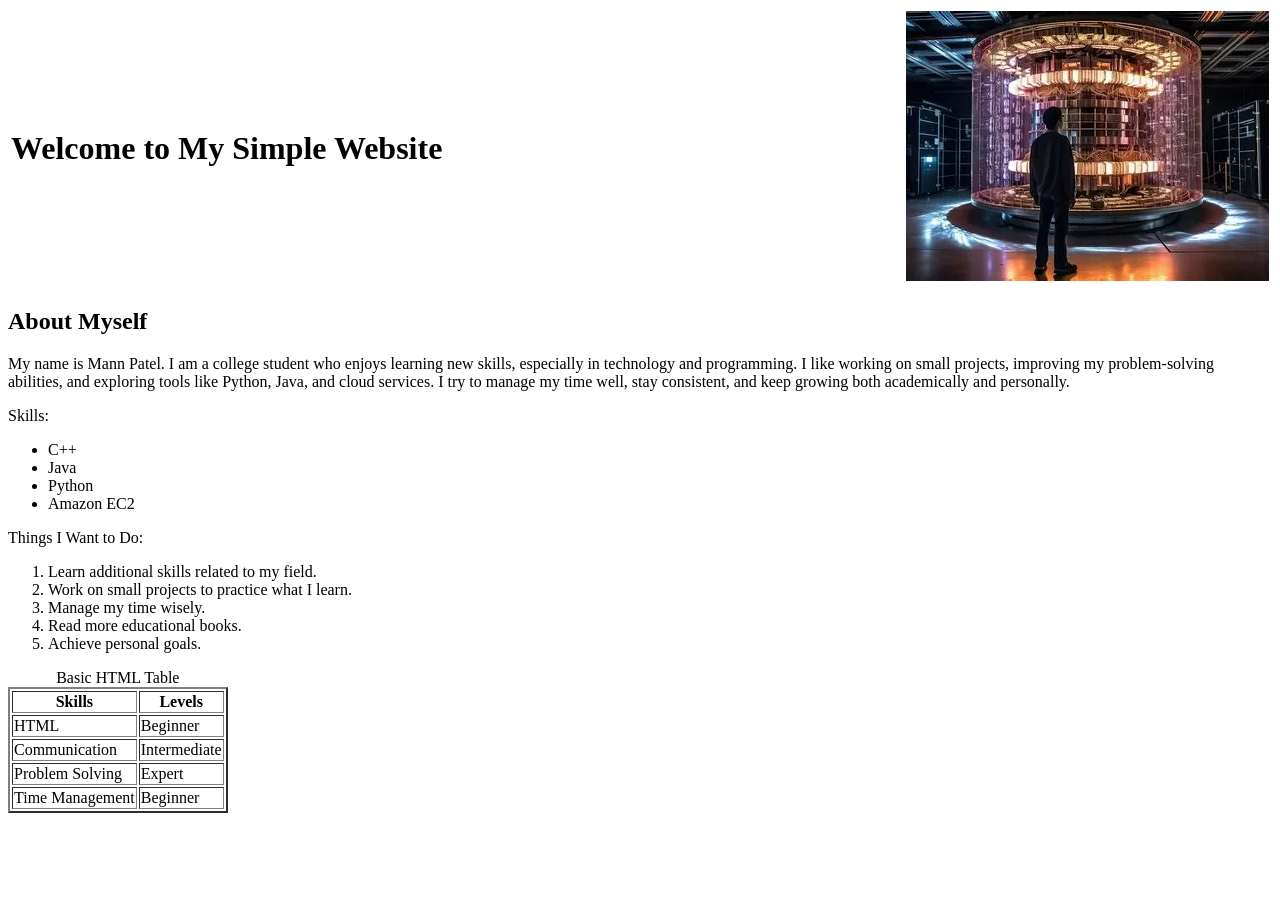
==== index.html @ cf3b7337 "Update and rename index1.html to index.html" ====
<!DOCTYPE html>
<html lang="en">

<head>
   <meta charset="UTF-8">
   <meta name="viewport" content="width=device-width, initial-scale=1.0">
   <title>Patel Mann Website</title>
</head>

<body>

   <!-- My simple HTML website for class -->

   <table border="0" width="100%">
      <tr>
         <td>
            <h1>Welcome to My Simple Website</h1>
         </td>
         <td align="right" valign="top">
            <img src="image.jpg" alt="My photo">
         </td>
      </tr>
   </table>

   <!-- About section -->
   <h2>About Myself</h2>
   <p>
      My name is Mann Patel. I am a college student who enjoys learning new skills,
      especially in technology and programming. I like working on small projects,
      improving my problem-solving abilities, and exploring tools like Python, Java,
      and cloud services. I try to manage my time well, stay consistent, and keep
      growing both academically and personally.
   </p>

   <p>Skills:</p>
   <ul>
      <li>C++</li>
      <li>Java</li>
      <li>Python</li>
      <li>Amazon EC2</li>
   </ul>

   <p>Things I Want to Do:</p>
   <ol type="1">
      <li>Learn additional skills related to my field.</li>
      <li>Work on small projects to practice what I learn.</li>
      <li>Manage my time wisely.</li>
      <li>Read more educational books.</li>
      <li>Achieve personal goals.</li>
   </ol>

   <table border="2">
      <caption>Basic HTML Table</caption>
      <tr>
         <th>Skills</th>
         <th>Levels</th>
      </tr>
      <tr>
         <td>HTML</td>
         <td>Beginner</td>
      </tr>
      <tr>
         <td>Communication</td>
         <td>Intermediate</td>
      </tr>
      <tr>
         <td>Problem Solving</td>
         <td>Expert</td>
      </tr>
      <tr>
         <td>Time Management</td>
         <td>Beginner</td>
      </tr>
   </table>

</body>
</html>
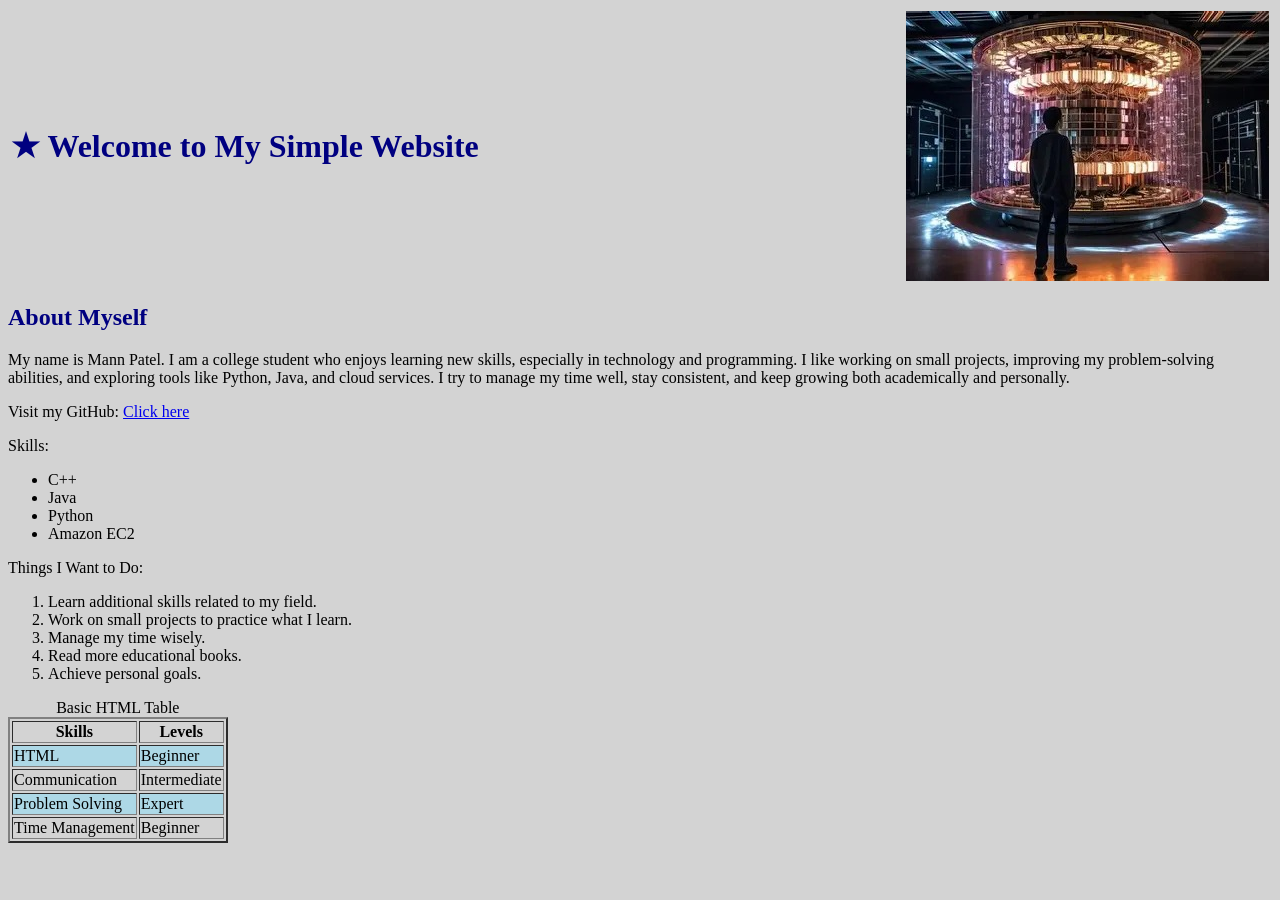
==== commit 13354cee: "Add GitHub link to About section Added a link to GitHub in the About section." ====
--- a/index.html
+++ b/index.html
@@ -4,6 +4,7 @@
 <head>
    <meta charset="UTF-8">
    <meta name="viewport" content="width=device-width, initial-scale=1.0">
+   <link rel="stylesheet" href="style.css">
    <title>Patel Mann Website</title>
 </head>
 
@@ -30,6 +31,12 @@
       improving my problem-solving abilities, and exploring tools like Python, Java,
       and cloud services. I try to manage my time well, stay consistent, and keep
       growing both academically and personally.
+   </p>
+
+   <!-- ✅ Added link here -->
+   <p>
+      Visit my GitHub:
+      <a href="https://github.com" target="_blank">Click here</a>
    </p>
 
    <p>Skills:</p>
@@ -75,4 +82,3 @@
 
 </body>
 </html>
-
--- a/style.css
+++ b/style.css
@@ -0,0 +1,33 @@
+/* 1. Float image to the right */
+img {
+   float: right;
+}
+
+/* 2. Pseudo-element */
+h1::before {
+   content: "★ ";
+}
+
+/* 3. :hover on links */
+a:hover {
+   color: red;
+}
+
+/* 4. :nth-child on table rows */
+tr:nth-child(even) {
+   background-color: lightblue;
+}
+
+/* 5. Color and background */
+body {
+   background-color: lightgray;
+   color: black;
+}
+
+h1 {
+   color: navy;
+}
+
+h2 {
+   color: navy;
+}
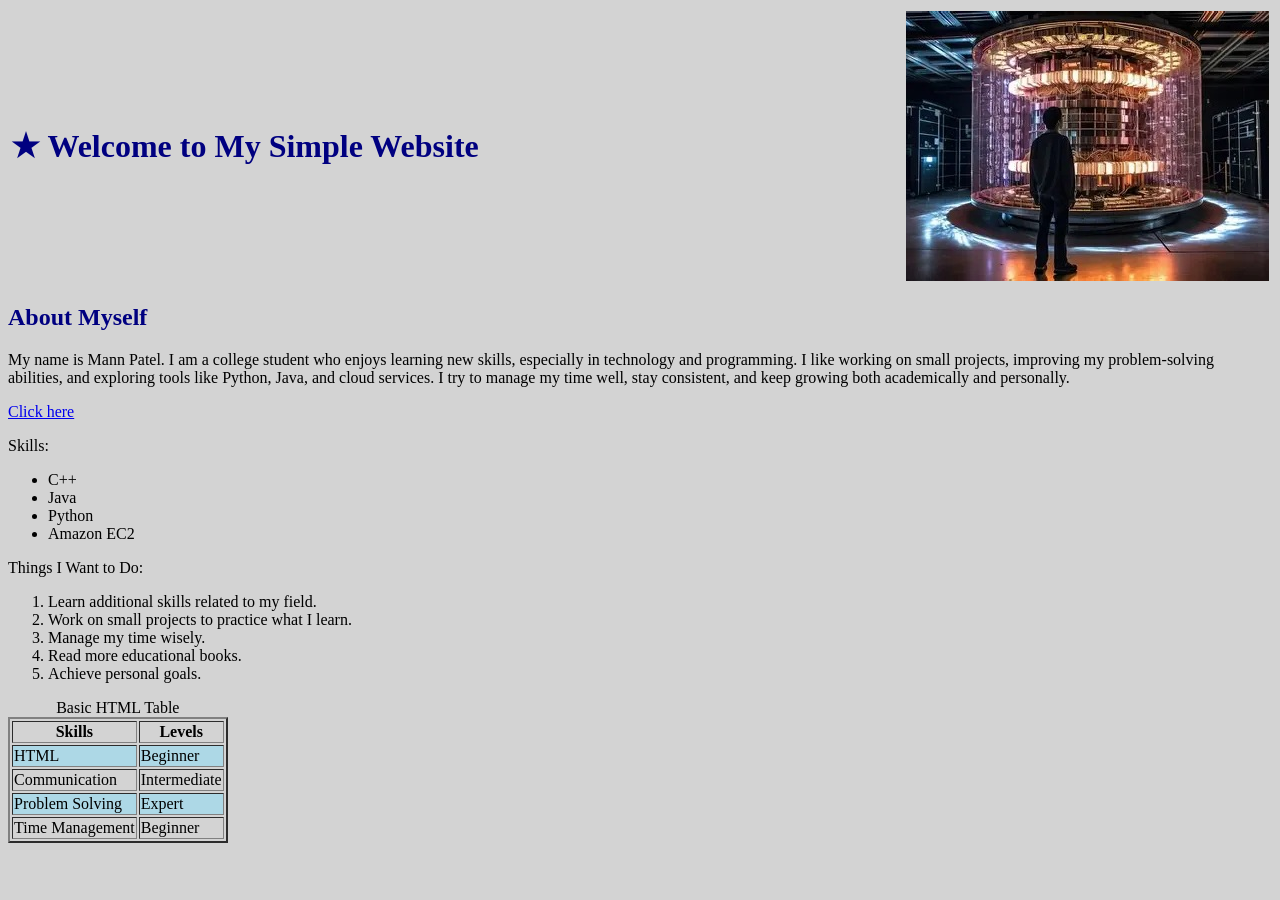
==== commit 8ae6015b: "Fix HTML structure and update links" ====
--- a/index.html
+++ b/index.html
@@ -33,10 +33,10 @@
       growing both academically and personally.
    </p>
 
-   <!-- ✅ Added link here -->
+  
    <p>
-      Visit my GitHub:
-      <a href="https://github.com" target="_blank">Click here</a>
+     
+<a href="https://www.google.com" target="_blank">Click here</a>
    </p>
 
    <p>Skills:</p>
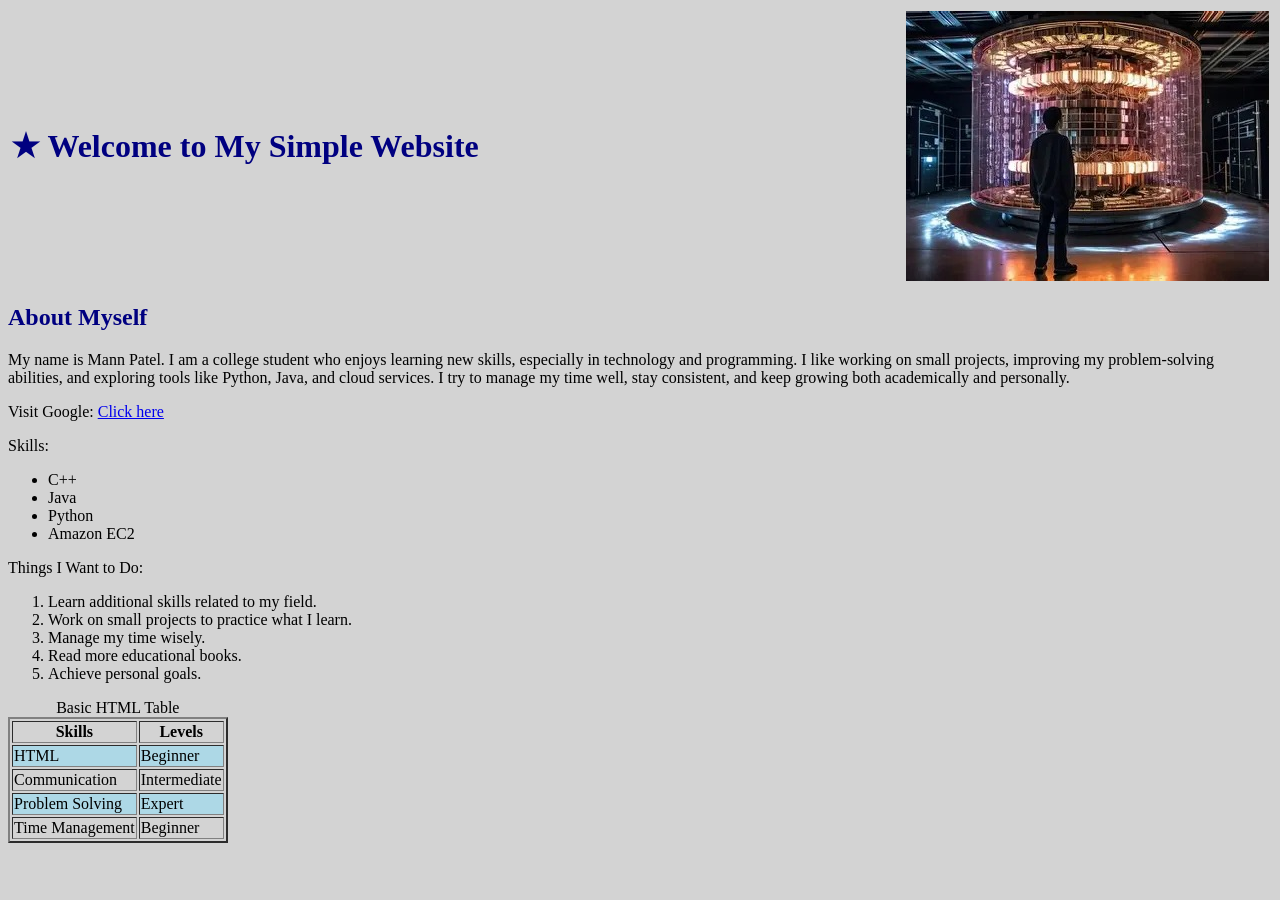
==== commit fc75ad43: "Fix HTML formatting and update content" ====
--- a/index.html
+++ b/index.html
@@ -10,8 +10,6 @@
 
 <body>
 
-   <!-- My simple HTML website for class -->
-
    <table border="0" width="100%">
       <tr>
          <td>
@@ -23,7 +21,6 @@
       </tr>
    </table>
 
-   <!-- About section -->
    <h2>About Myself</h2>
    <p>
       My name is Mann Patel. I am a college student who enjoys learning new skills,
@@ -33,11 +30,7 @@
       growing both academically and personally.
    </p>
 
-  
-   <p>
-     
-<a href="https://www.google.com" target="_blank">Click here</a>
-   </p>
+   <p>Visit Google: <a href="https://www.google.com" target="_blank">Click here</a></p>
 
    <p>Skills:</p>
    <ul>
